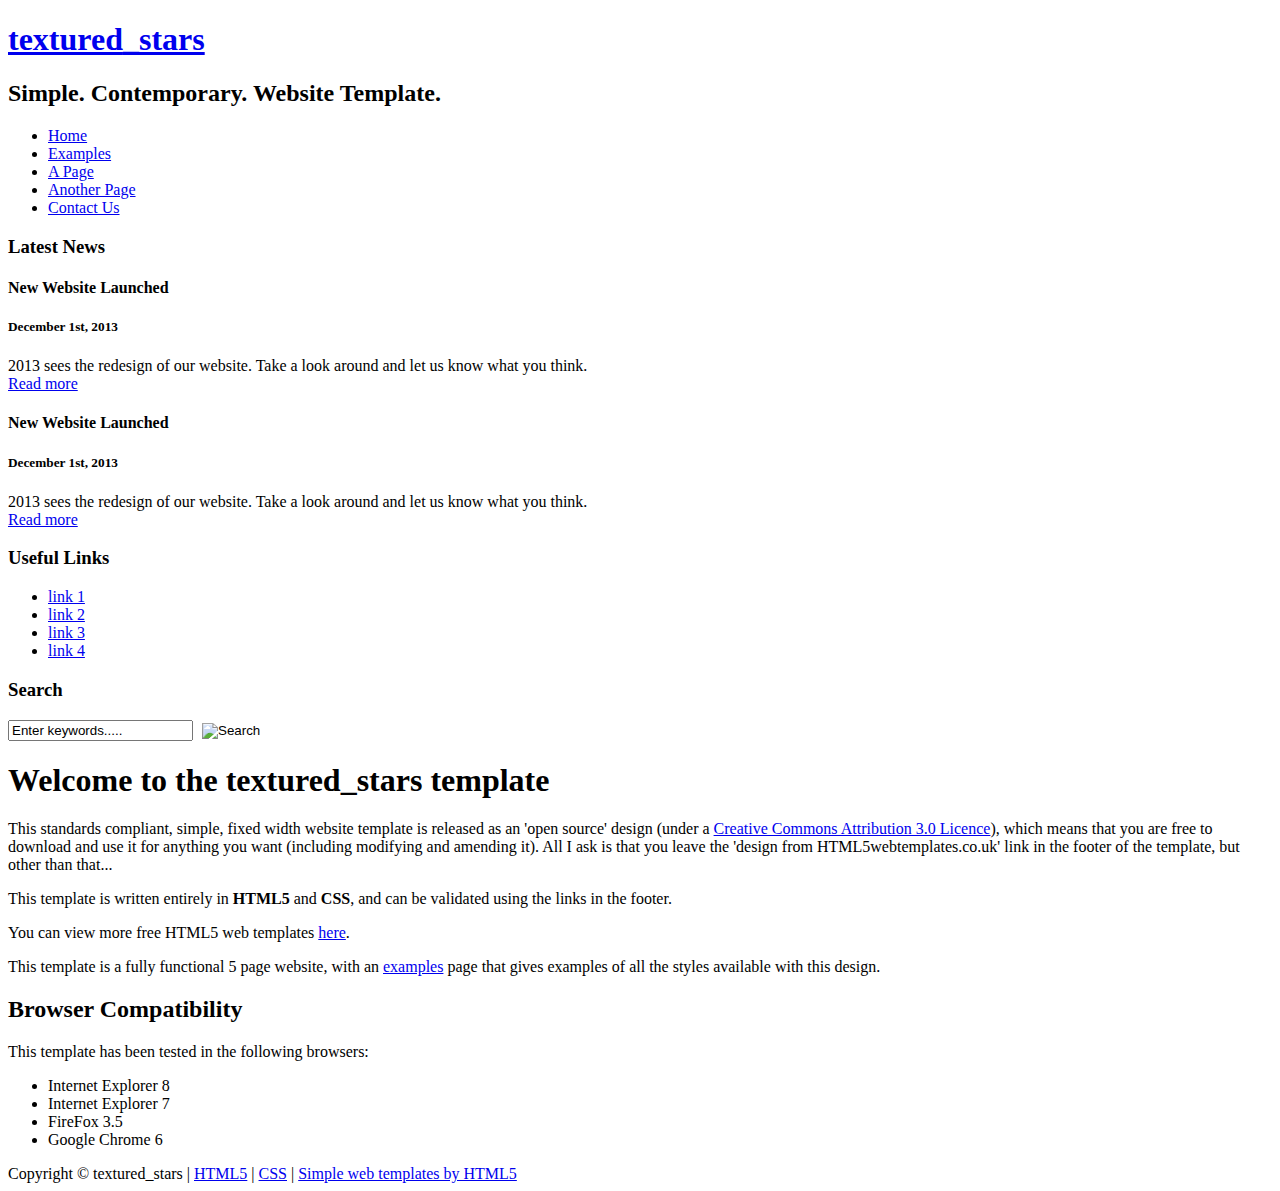
==== index.html @ 040b0893 "Add files via upload" ====
<!DOCTYPE HTML>
<html>

<head>
  <title>textured_stars</title>
  <meta name="description" content="website description" />
  <meta name="keywords" content="website keywords, website keywords" />
  <meta http-equiv="content-type" content="text/html; charset=windows-1252" />
  <link rel="stylesheet" type="text/css" href="style/style.css" title="style" />
</head>

<body>
  <div id="main">
    <div id="header">
      <div id="logo">
        <div id="logo_text">
          <!-- class="logo_colour", allows you to change the colour of the text -->
          <h1><a href="index.html">textured<span class="logo_colour">_stars</span></a></h1>
          <h2>Simple. Contemporary. Website Template.</h2>
        </div>
      </div>
      <div id="menubar">
        <ul id="menu">
          <!-- put class="selected" in the li tag for the selected page - to highlight which page you're on -->
          <li class="selected"><a href="index.html">Home</a></li>
          <li><a href="examples.html">Examples</a></li>
          <li><a href="page.html">A Page</a></li>
          <li><a href="another_page.html">Another Page</a></li>
          <li><a href="contact.html">Contact Us</a></li>
        </ul>
      </div>
    </div>
    <div id="site_content">
      <div class="sidebar">
        <!-- insert your sidebar items here -->
        <h3>Latest News</h3>
        <h4>New Website Launched</h4>
        <h5>December 1st, 2013</h5>
        <p>2013 sees the redesign of our website. Take a look around and let us know what you think.<br /><a href="#">Read more</a></p>
        <p></p>
        <h4>New Website Launched</h4>
        <h5>December 1st, 2013</h5>
        <p>2013 sees the redesign of our website. Take a look around and let us know what you think.<br /><a href="#">Read more</a></p>
        <h3>Useful Links</h3>
        <ul>
          <li><a href="#">link 1</a></li>
          <li><a href="#">link 2</a></li>
          <li><a href="#">link 3</a></li>
          <li><a href="#">link 4</a></li>
        </ul>
        <h3>Search</h3>
        <form method="post" action="#" id="search_form">
          <p>
            <input class="search" type="text" name="search_field" value="Enter keywords....." />
            <input name="search" type="image" style="border: 0; margin: 0 0 -9px 5px;" src="style/search.png" alt="Search" title="Search" />
          </p>
        </form>
      </div>
      <div id="content">
        <!-- insert the page content here -->
        <h1>Welcome to the textured_stars template</h1>
        <p>This standards compliant, simple, fixed width website template is released as an 'open source' design (under a <a href="http://creativecommons.org/licenses/by/3.0">Creative Commons Attribution 3.0 Licence</a>), which means that you are free to download and use it for anything you want (including modifying and amending it). All I ask is that you leave the 'design from HTML5webtemplates.co.uk' link in the footer of the template, but other than that...</p>
        <p>This template is written entirely in <strong>HTML5</strong> and <strong>CSS</strong>, and can be validated using the links in the footer.</p>
        <p>You can view more free HTML5 web templates <a href="http://www.html5webtemplates.co.uk">here</a>.</p>
        <p>This template is a fully functional 5 page website, with an <a href="examples.html">examples</a> page that gives examples of all the styles available with this design.</p>
        <h2>Browser Compatibility</h2>
        <p>This template has been tested in the following browsers:</p>
        <ul>
          <li>Internet Explorer 8</li>
          <li>Internet Explorer 7</li>
          <li>FireFox 3.5</li>
          <li>Google Chrome 6</li>
        </ul>
      </div>
    </div>
    <div id="footer">
      Copyright &copy; textured_stars | <a href="http://validator.w3.org/check?uri=referer">HTML5</a> | <a href="http://jigsaw.w3.org/css-validator/check/referer">CSS</a> | <a href="http://www.html5webtemplates.co.uk">Simple web templates by HTML5</a>
    </div>
  </div>
</body>
</html>
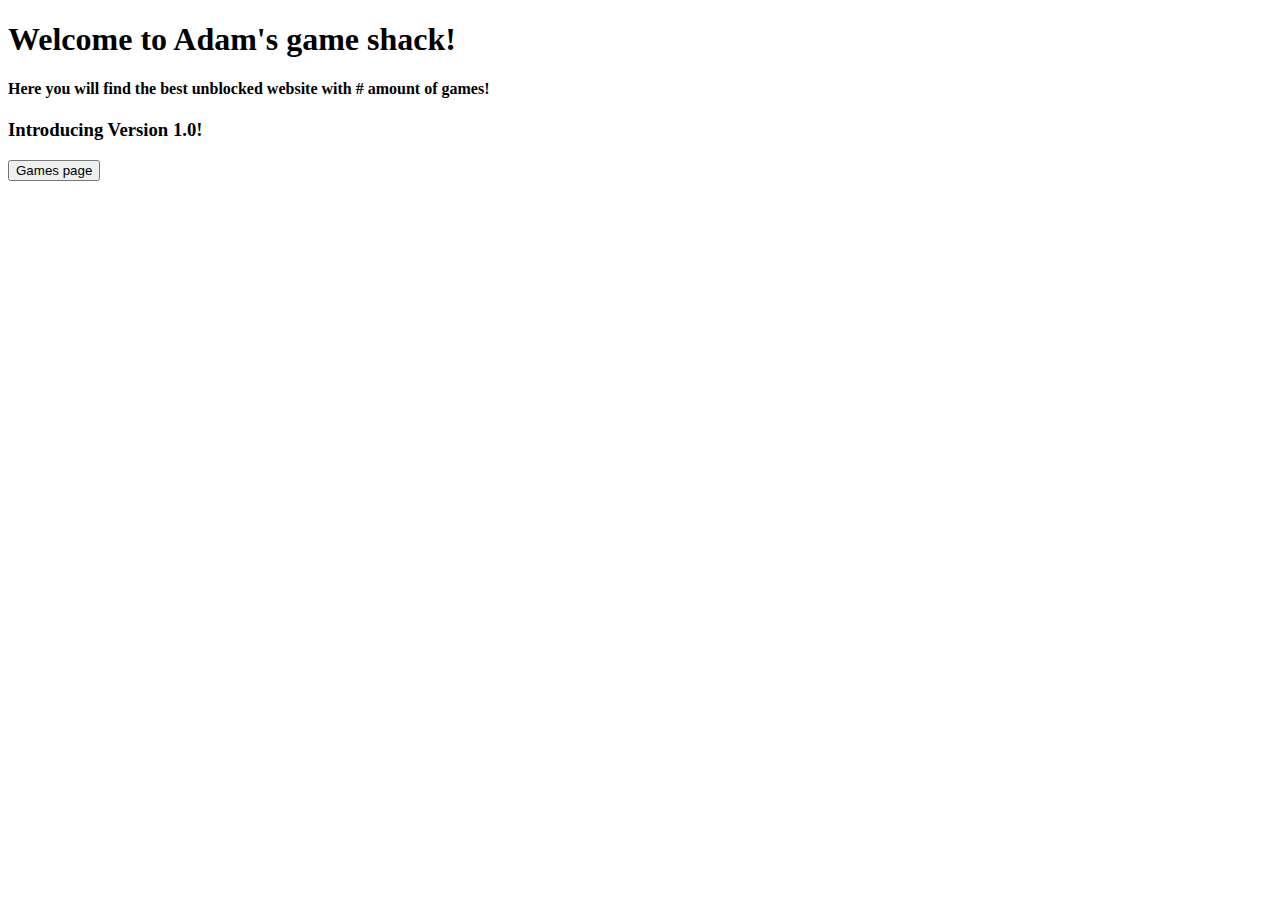
==== commit 2031147e: "Update index.html" ====
--- a/index.html
+++ b/index.html
@@ -1,81 +1,36 @@
-<!DOCTYPE HTML>
-<html>
+<!doctype html>
+<html lang="en"
+    <head>
+        <meta charset="utf-8">
 
-<head>
-  <title>textured_stars</title>
-  <meta name="description" content="website description" />
-  <meta name="keywords" content="website keywords, website keywords" />
-  <meta http-equiv="content-type" content="text/html; charset=windows-1252" />
-  <link rel="stylesheet" type="text/css" href="style/style.css" title="style" />
-</head>
+        <title>Adams game shack</title>
 
-<body>
-  <div id="main">
-    <div id="header">
-      <div id="logo">
-        <div id="logo_text">
-          <!-- class="logo_colour", allows you to change the colour of the text -->
-          <h1><a href="index.html">textured<span class="logo_colour">_stars</span></a></h1>
-          <h2>Simple. Contemporary. Website Template.</h2>
-        </div>
-      </div>
-      <div id="menubar">
-        <ul id="menu">
-          <!-- put class="selected" in the li tag for the selected page - to highlight which page you're on -->
-          <li class="selected"><a href="index.html">Home</a></li>
-          <li><a href="examples.html">Examples</a></li>
-          <li><a href="page.html">A Page</a></li>
-          <li><a href="another_page.html">Another Page</a></li>
-          <li><a href="contact.html">Contact Us</a></li>
-        </ul>
-      </div>
-    </div>
-    <div id="site_content">
-      <div class="sidebar">
-        <!-- insert your sidebar items here -->
-        <h3>Latest News</h3>
-        <h4>New Website Launched</h4>
-        <h5>December 1st, 2013</h5>
-        <p>2013 sees the redesign of our website. Take a look around and let us know what you think.<br /><a href="#">Read more</a></p>
-        <p></p>
-        <h4>New Website Launched</h4>
-        <h5>December 1st, 2013</h5>
-        <p>2013 sees the redesign of our website. Take a look around and let us know what you think.<br /><a href="#">Read more</a></p>
-        <h3>Useful Links</h3>
-        <ul>
-          <li><a href="#">link 1</a></li>
-          <li><a href="#">link 2</a></li>
-          <li><a href="#">link 3</a></li>
-          <li><a href="#">link 4</a></li>
-        </ul>
-        <h3>Search</h3>
-        <form method="post" action="#" id="search_form">
-          <p>
-            <input class="search" type="text" name="search_field" value="Enter keywords....." />
-            <input name="search" type="image" style="border: 0; margin: 0 0 -9px 5px;" src="style/search.png" alt="Search" title="Search" />
-          </p>
-        </form>
-      </div>
-      <div id="content">
-        <!-- insert the page content here -->
-        <h1>Welcome to the textured_stars template</h1>
-        <p>This standards compliant, simple, fixed width website template is released as an 'open source' design (under a <a href="http://creativecommons.org/licenses/by/3.0">Creative Commons Attribution 3.0 Licence</a>), which means that you are free to download and use it for anything you want (including modifying and amending it). All I ask is that you leave the 'design from HTML5webtemplates.co.uk' link in the footer of the template, but other than that...</p>
-        <p>This template is written entirely in <strong>HTML5</strong> and <strong>CSS</strong>, and can be validated using the links in the footer.</p>
-        <p>You can view more free HTML5 web templates <a href="http://www.html5webtemplates.co.uk">here</a>.</p>
-        <p>This template is a fully functional 5 page website, with an <a href="examples.html">examples</a> page that gives examples of all the styles available with this design.</p>
-        <h2>Browser Compatibility</h2>
-        <p>This template has been tested in the following browsers:</p>
-        <ul>
-          <li>Internet Explorer 8</li>
-          <li>Internet Explorer 7</li>
-          <li>FireFox 3.5</li>
-          <li>Google Chrome 6</li>
-        </ul>
-      </div>
-    </div>
-    <div id="footer">
-      Copyright &copy; textured_stars | <a href="http://validator.w3.org/check?uri=referer">HTML5</a> | <a href="http://jigsaw.w3.org/css-validator/check/referer">CSS</a> | <a href="http://www.html5webtemplates.co.uk">Simple web templates by HTML5</a>
-    </div>
-  </div>
-</body>
+        <!-- Load external CSS styles -->
+        <link rel="stylesheet" href="styles.css">
+
+    </head>
+
+    <body>
+
+        <h1>Welcome to Adam's game shack!</h1>
+        
+        <h4>Here you will find the best unblocked website with # amount of games!</h4>
+        <div>
+
+        <h3><strong>Introducing Version 1.0!</strong></h3>
+
+         <button onclick="window.location.href='./games.html';">
+      Games page
+    </button>
+
+    <body class="dark" style="display: block; overflow: visible;">
+
+        
+
+        
+        
+        
+    </body>
+    
+
 </html>
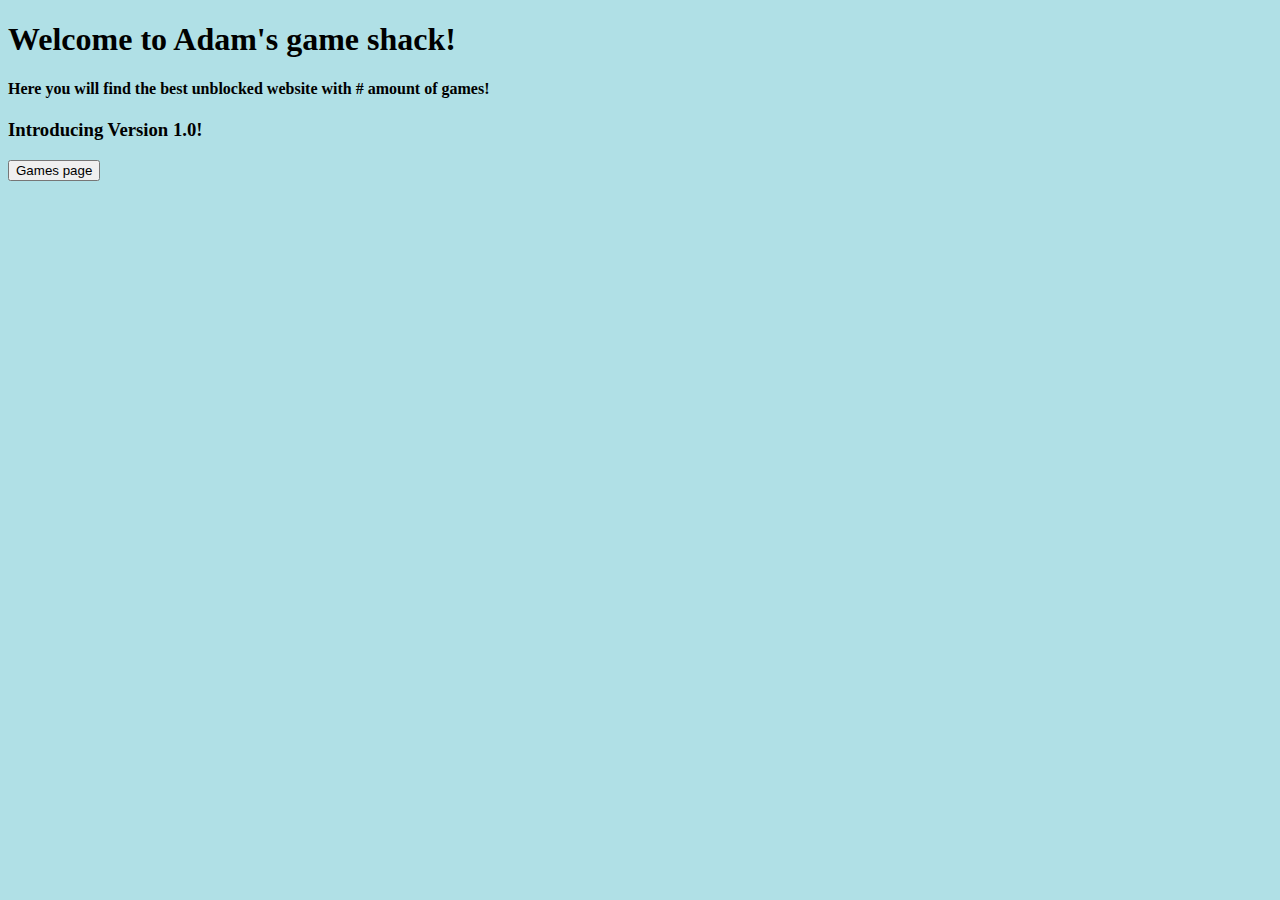
==== commit 6c6c2ccf: "Update index.html" ====
--- a/index.html
+++ b/index.html
@@ -19,11 +19,11 @@
 
         <h3><strong>Introducing Version 1.0!</strong></h3>
 
-         <button onclick="window.location.href='./games.html';">
+         <button onclick="window.location.href='./another_page.html';">
       Games page
     </button>
-
-    <body class="dark" style="display: block; overflow: visible;">
+        
+        <body style="background-color:powderblue;">
 
         
 
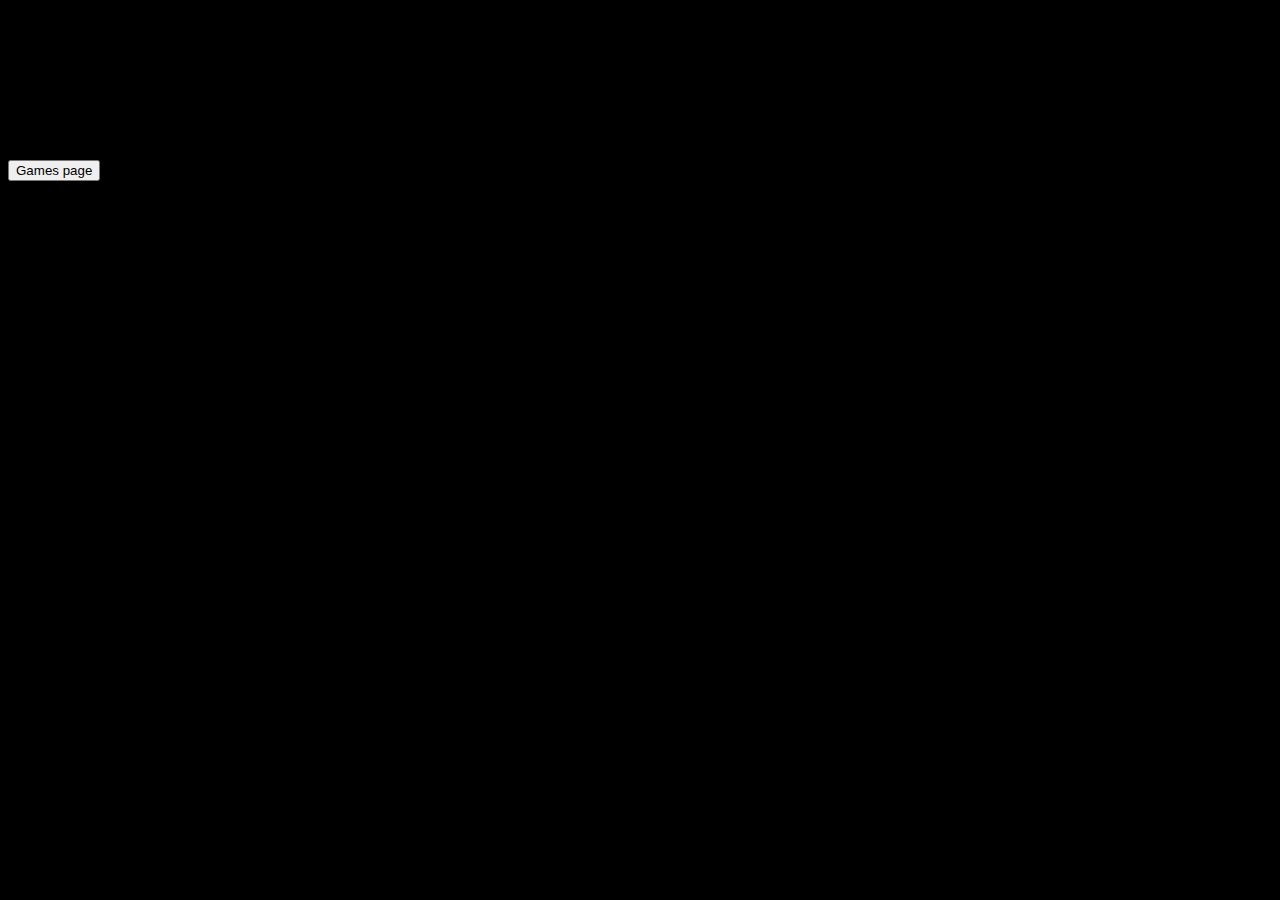
==== commit 031f4a86: "Update index.html" ====
--- a/index.html
+++ b/index.html
@@ -23,7 +23,7 @@
       Games page
     </button>
         
-        <body style="background-color:powderblue;">
+       <body style="background-color:black;">
 
         
 
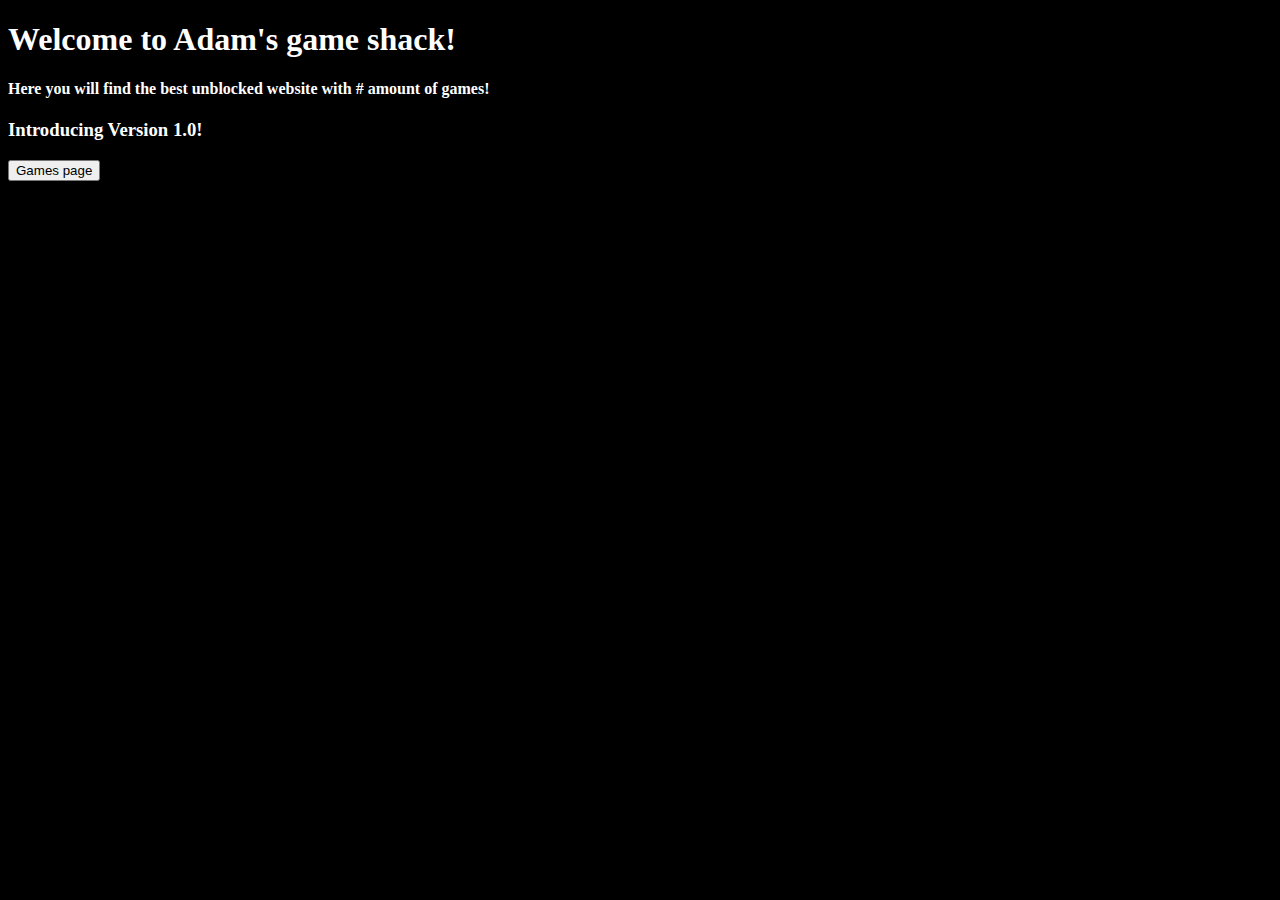
==== commit a5a97f97: "Update index.html" ====
--- a/index.html
+++ b/index.html
@@ -3,7 +3,7 @@
     <head>
         <meta charset="utf-8">
 
-        <title>Adams game shack</title>
+        <title style="color:white">Adams game shack</title>
 
         <!-- Load external CSS styles -->
         <link rel="stylesheet" href="styles.css">
@@ -12,12 +12,12 @@
 
     <body>
 
-        <h1>Welcome to Adam's game shack!</h1>
+        <h1 style="color:white">Welcome to Adam's game shack!</h1>
         
-        <h4>Here you will find the best unblocked website with # amount of games!</h4>
+        <h4 style="color:white">Here you will find the best unblocked website with # amount of games!</h4>
         <div>
 
-        <h3><strong>Introducing Version 1.0!</strong></h3>
+        <h3><strong style="color:white">Introducing Version 1.0!</strong></h3>
 
          <button onclick="window.location.href='./another_page.html';">
       Games page
